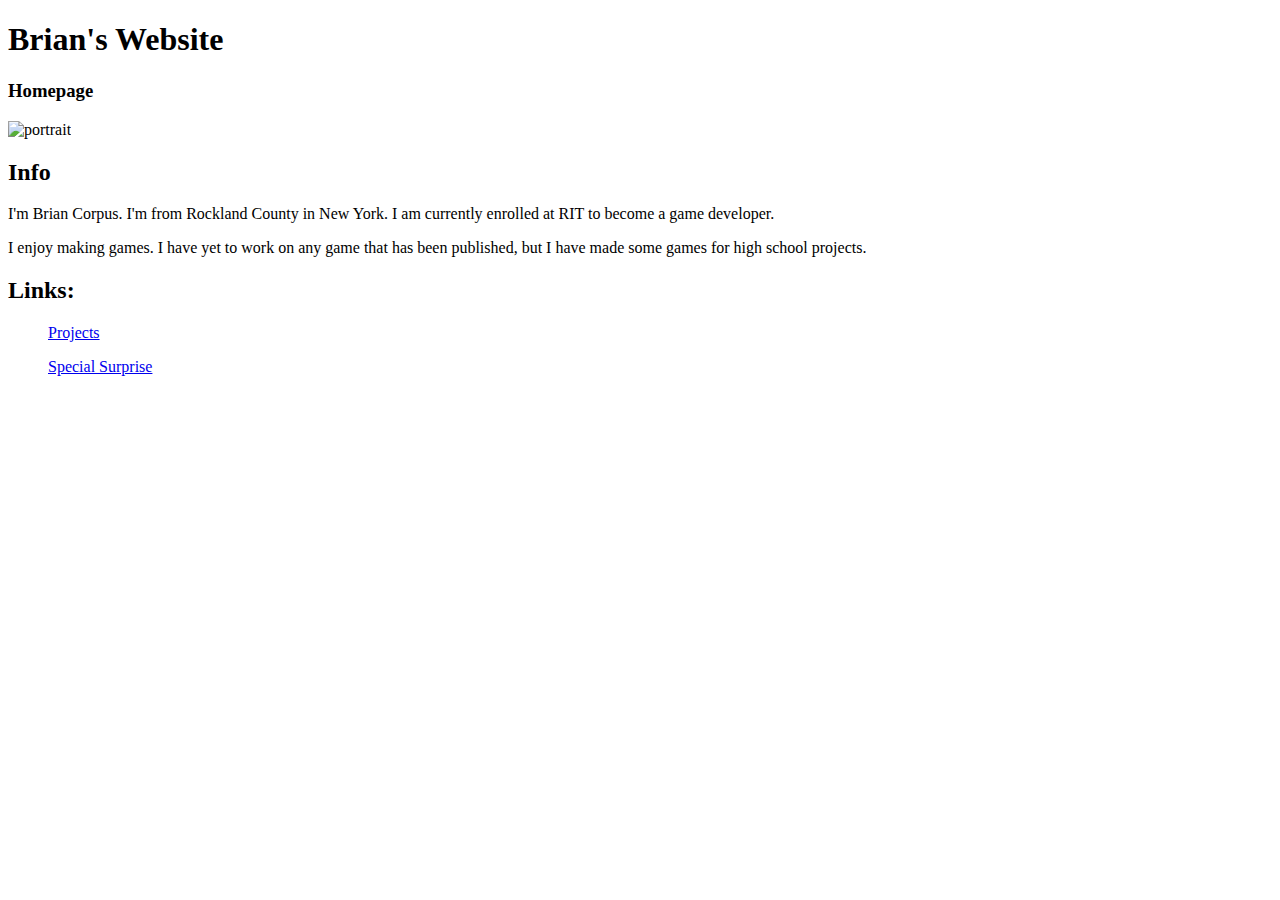
==== index.html @ e31a80de "first commit to this repository" ====
<!DOCTYPE html>
<html>
    <head>
            <meta charset="UTF-8">
            <link rel="stylesheet" href="styles/layout.css">
            <title>Brian Corpus' IGME 110 Page</title>
    </head>

     <body>
            <div id="container">
            <header>
                        <div id="pagetitle">
                        <h1>Brian's Website</h1>
                    </div>
                    <div id="pagesummary">
                        <h3>Homepage</h3>    
                    </div>
                    
            </header>

                    <div id="portrait">
                            <img src="media/portrait.jpg" alt="portrait" class="center"/>
                    </div>
            
                    <div id="aboutme">
                            <h2>Info</h2>
                            <p>I'm Brian Corpus. I'm from Rockland County in New York. I am currently enrolled at RIT to become a game developer.</p>
                            <p>I enjoy making games. I have yet to work on any game that has been published, but I have made some games for high school projects.</p>
                    </div>
            <footer>
                    <h2>Links:</h2>
                    <ul>
                        <p><a href="page2.html">Projects</a></p>
                        <p><a href="https://www.youtube.com/watch?v=dQw4w9WgXcQ">Special Surprise</a></p>
                    </ul>
            </footer>
        
            </div>
    </body>
   
</html>
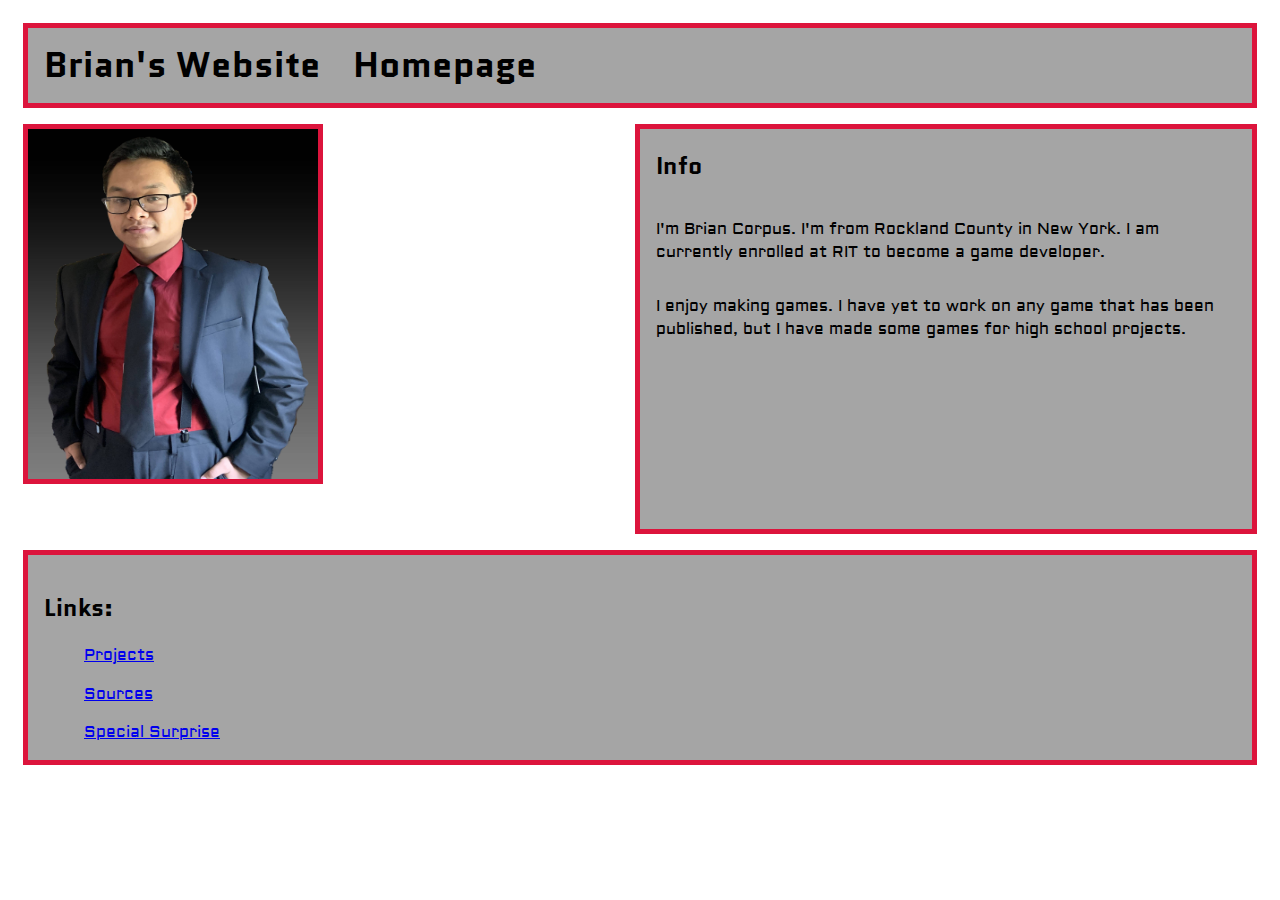
==== commit bed4947f: "finished website" ====
--- a/index.html
+++ b/index.html
@@ -17,10 +17,12 @@
                     </div>
                     
             </header>
-
-                    <div id="portrait">
-                            <img src="media/portrait.jpg" alt="portrait" class="center"/>
+                    <div id="portraitholder">
+                                <div id="portrait">
+                                                <img src="media/portrait.jpg" alt="portrait" class="center"/>
+                                </div>
                     </div>
+                    
             
                     <div id="aboutme">
                             <h2>Info</h2>
@@ -31,6 +33,7 @@
                     <h2>Links:</h2>
                     <ul>
                         <p><a href="page2.html">Projects</a></p>
+                        <p><a href="page6.html">Sources</a></p>
                         <p><a href="https://www.youtube.com/watch?v=dQw4w9WgXcQ">Special Surprise</a></p>
                     </ul>
             </footer>
--- a/styles/layout.css
+++ b/styles/layout.css
@@ -0,0 +1,128 @@
+@import url('https://fonts.googleapis.com/css?family=Aldrich|Open+Sans|Quantico&display=swap');
+
+h1, h2, h3 {
+    font-family: 'Quantico', sans-serif;
+}
+
+h1, h3 {
+    display: flex;
+    font-size: 36px;
+}
+
+h2 {
+    font-weight: bold;
+}
+
+header {
+    height: 75px;
+    text-align: center;
+    margin-bottom: 1em;
+    display: flex;
+    align-items: center;
+    justify-content: left;
+    background-color: rgb(165, 165, 165);
+
+}
+
+body {
+    background-image:
+    url(http://getwallpapers.com/wallpaper/full/4/7/d/693803-best-good-background-picture-2816x1760-for-retina.jpg);
+    height: 100%;
+    background-position: center;
+    background-repeat: no-repeat;
+    background-size: cover;
+    line-height: 1.4;
+}
+
+#container {
+    width: fit-content;
+    height: fit-content;
+    margin: 0 auto;
+    
+    padding: 15px;
+}
+
+p, li {
+    font-family: 'Aldrich', sans-serif;
+    display: flex;
+}
+
+li {
+    font-size: 18px;
+}
+
+.center {
+    display: block;
+    margin-top: auto;
+    margin-left: auto;
+    margin-right: auto;
+    margin-bottom: auto;
+    width: 100%;
+    height: 100%;
+  }
+
+#portrait {
+    width: 300px;
+    height: 350px;
+    float: center;
+    margin-bottom: 1em;
+    display: flex;
+}
+
+#portraitholder {
+    width: 43%;
+    height: 400px;
+    float: left;
+    margin-bottom: 1em;
+    justify-content: center;
+}
+
+#aboutme, #righttext, #projects {
+    padding: 0em 1em 0em 1em;
+    width: 47%;
+    float: right;
+    height: 400px;
+    margin-bottom: 1em;
+    display: flex;
+    justify-content: left;
+    flex-direction: column;
+    background-color: rgb(165, 165, 165);
+}
+
+footer {
+    padding: 1em 1em 0em 1em;
+    clear: both;
+    background-color: rgb(165, 165, 165);
+
+}
+
+#portrait img, #aboutme, footer, header, #lefttext, #projects, #righttext {
+    border: 5px solid crimson;
+    
+}
+
+#pagetitle, #pagesummary {
+    display: flex;
+    padding: 0em 1em 0em 1em;
+
+}
+
+#lefttext {
+    padding: 0em 1em 0em 1em;
+    width: 40%;
+    float: left;
+    height: 400px;
+    margin-bottom: 1em;
+    display: flex;
+    flex-direction: column;
+    background-color: rgb(165, 165, 165);
+
+}
+
+#projects {
+    justify-content: space-around;
+    align-items: center;
+    flex-direction: column;
+    background-color: rgb(165, 165, 165);
+
+}
